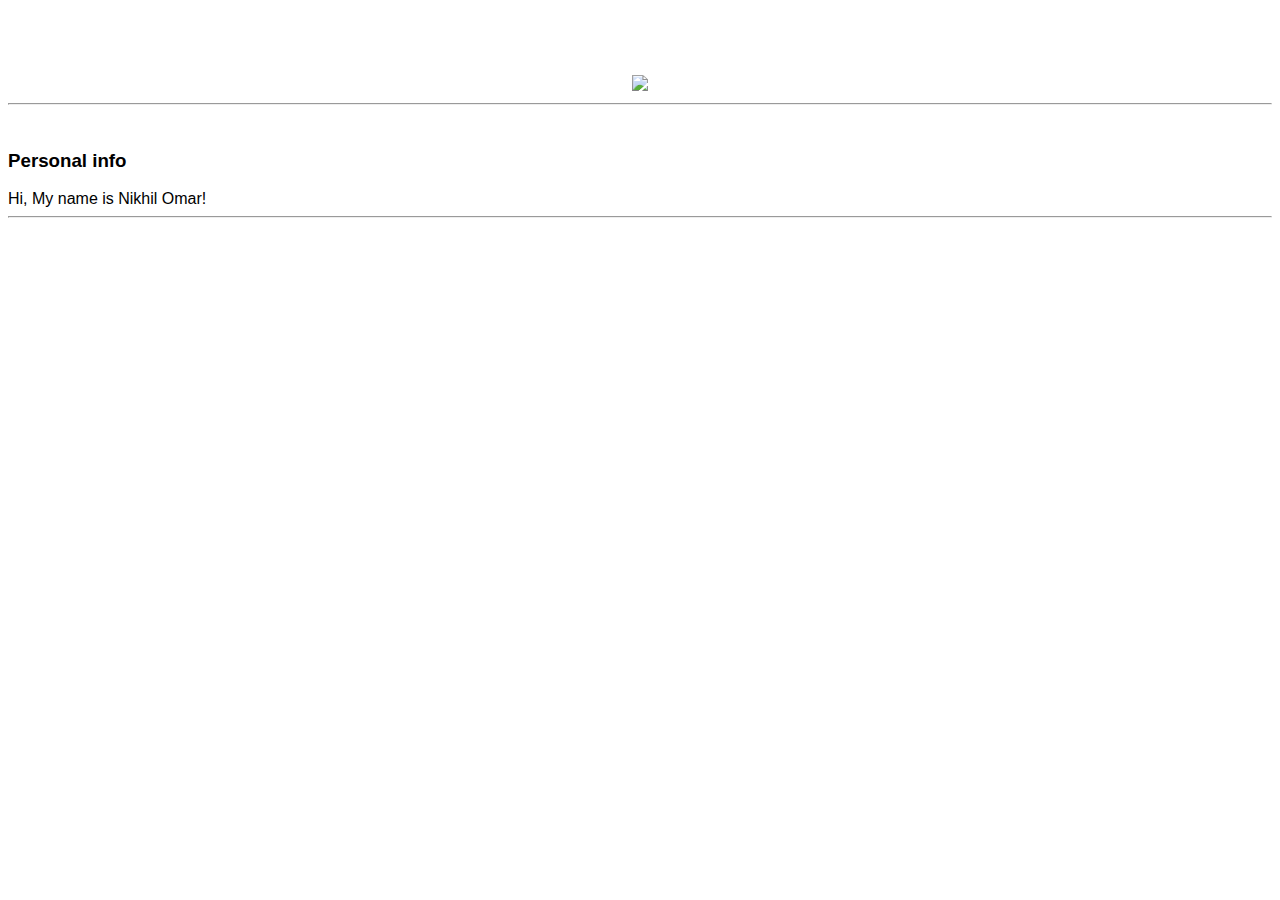
==== ui/index.html @ 9bc986a8 "[imad-console] Updates ui/index.html" ====
<!doctype html>
<html>
    <head>
        <link href="/ui/style.css" rel="stylesheet" />
    </head>
    <body>
        <div class="cont">
            <div class="center">
                <img id='lp' src="https://drive.google.com/file/d/1BiTfhE8ZBITT2_azclfJJ72AKgEdHac7Og/view" class="img-medium"/>
            </div>
            <hr/>
            <br>
            <h3>
                Personal info
            </h3>
            <div>
                Hi, My name is Nikhil Omar!
            </div>
            <hr/>
            <div class="footer">
                
            </div>
            </div>
        
        <script type="text/javascript" src="/ui/main.js">
        </script>
    </body>
</html>
---- ui/style.css ----
body {
    font-family: sans-serif;
    background-color: white;
    margin-top: 75px;
}

.center {
    text-align: center;
}

.text-big {
    font-size: 300%;
}

.bold {
    font-weight: bold;
}

.img-medium {
    height: 200px;
}

.BOX{
            max-width: 850px;
            margin: 0 auto;
            color: #506972;
            font-family: sans-serif;
            padding-left: 25px;
            padding-right: 25px;
        }
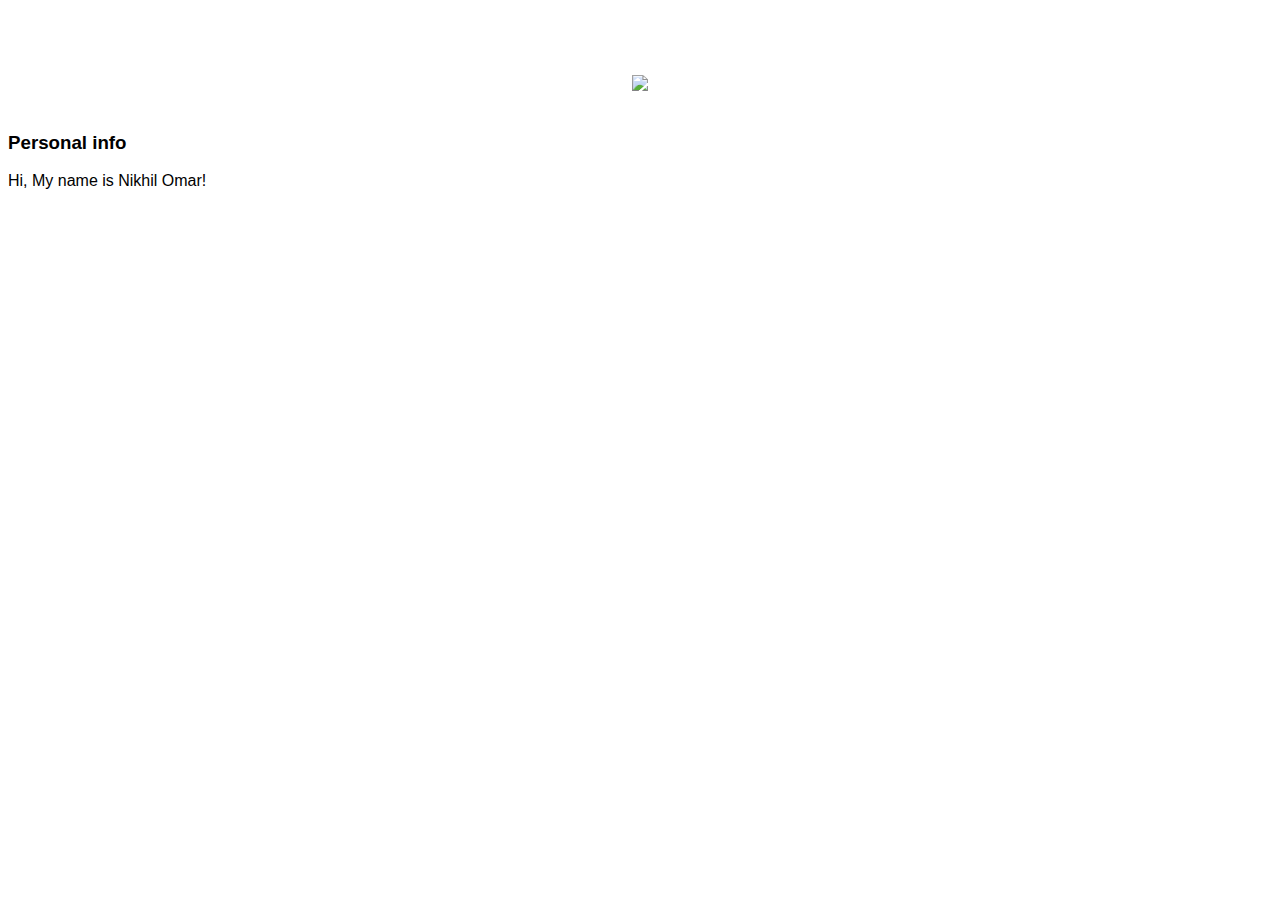
==== commit 134b53c6: "[imad-console] Updates ui/index.html" ====
--- a/ui/index.html
+++ b/ui/index.html
@@ -6,9 +6,8 @@
     <body>
         <div class="cont">
             <div class="center">
-                <img id='lp' src="https://drive.google.com/file/d/1BiTfhE8ZBITT2_azclfJJ72AKgEdHac7Og/view" class="img-medium"/>
+                <img id='lp' src="https://up-1.cdn-fullscreendirect.com/production/photos/10272/large/20170308_225340_10272_972071.png" class="img-medium"/>
             </div>
-            <hr/>
             <br>
             <h3>
                 Personal info
@@ -16,7 +15,6 @@
             <div>
                 Hi, My name is Nikhil Omar!
             </div>
-            <hr/>
             <div class="footer">
                 
             </div>
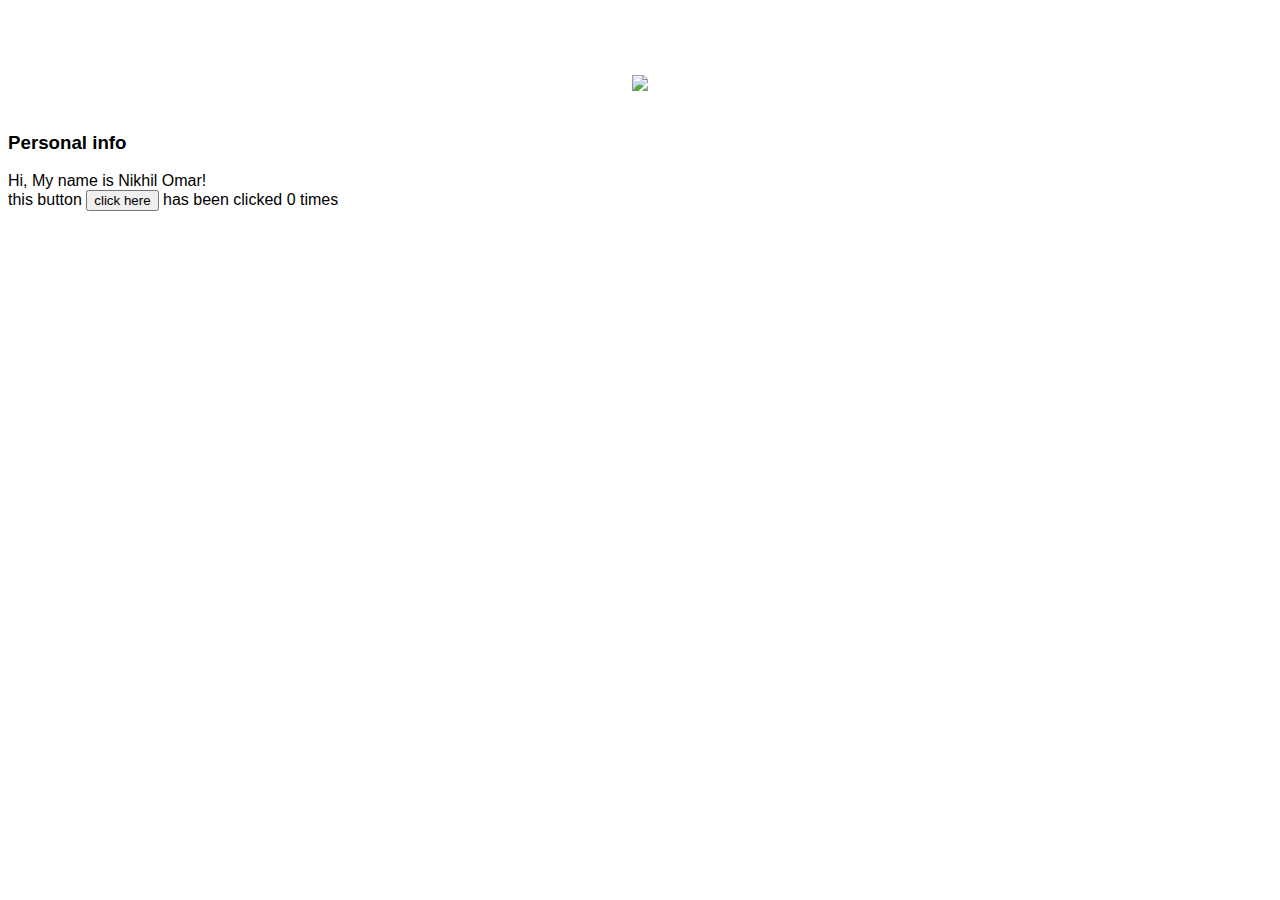
==== commit 64a522c5: "[imad-console] Updates ui/index.html" ====
--- a/ui/index.html
+++ b/ui/index.html
@@ -16,6 +16,7 @@
                 Hi, My name is Nikhil Omar!
             </div>
             <div class="footer">
+                this button <button id="counter">click here</button> has been clicked <span id="count">0</span> times
                 
             </div>
             </div>
--- a/ui/style.css
+++ b/ui/style.css
@@ -25,7 +25,7 @@
             margin: 0 auto;
             color: #506972;
             font-family: sans-serif;
-            padding-left: 25px;
-            padding-right: 25px;
+            padding-left: 60px;
+            padding-right: 60px;
         }
             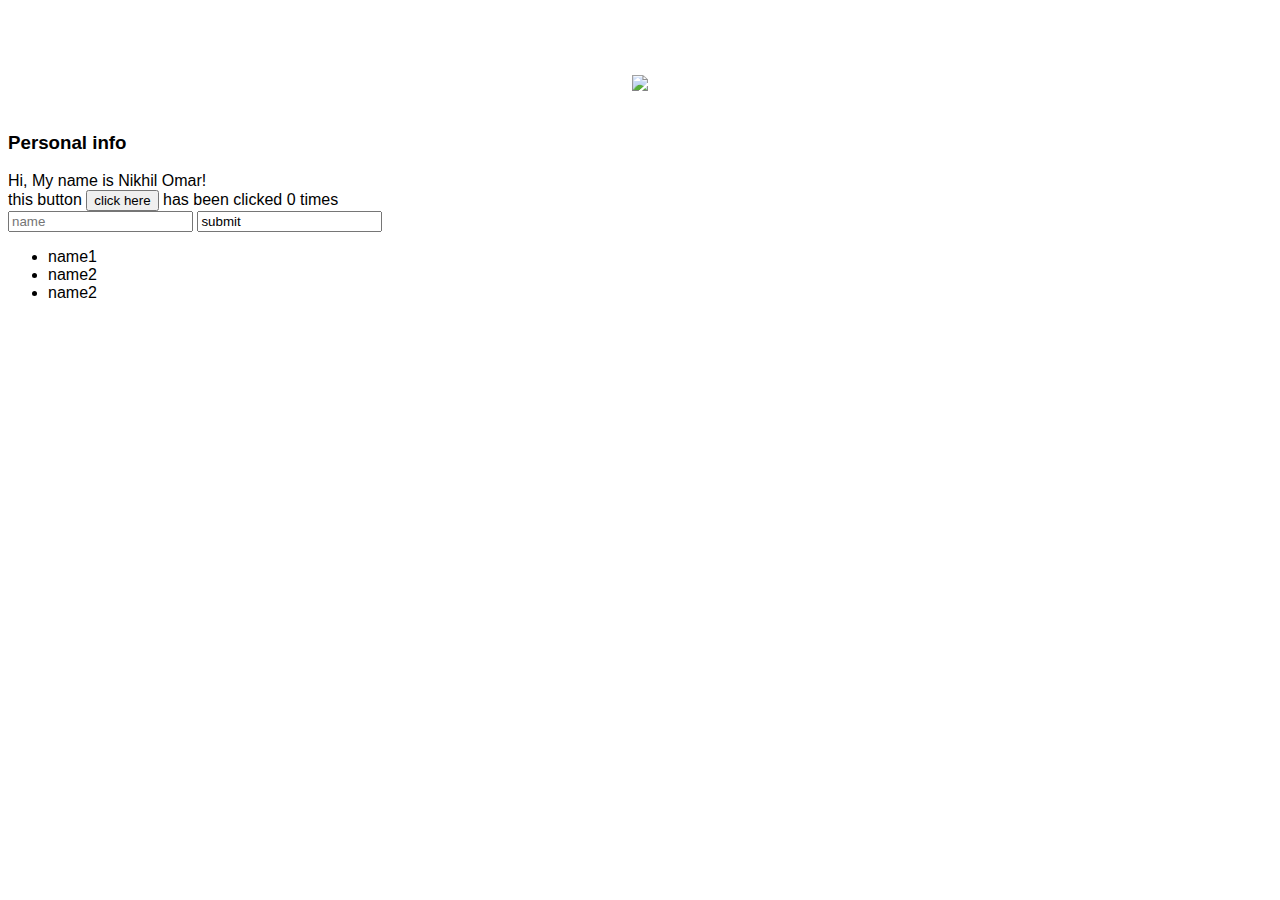
==== commit c98a6aea: "[imad-console] Updates ui/index.html" ====
--- a/ui/index.html
+++ b/ui/index.html
@@ -17,6 +17,14 @@
             </div>
             <div class="footer">
                 this button <button id="counter">click here</button> has been clicked <span id="count">0</span> times
+                <br/>
+                <input type="text" id="name" placeholder="name"></input>
+                <input type="sbmit" value="submit" ></input>
+                <ul>
+                    <li>name1</li>
+                    <li>name2</li>
+                    <li>name2</li>
+                </ul>
                 
             </div>
             </div>
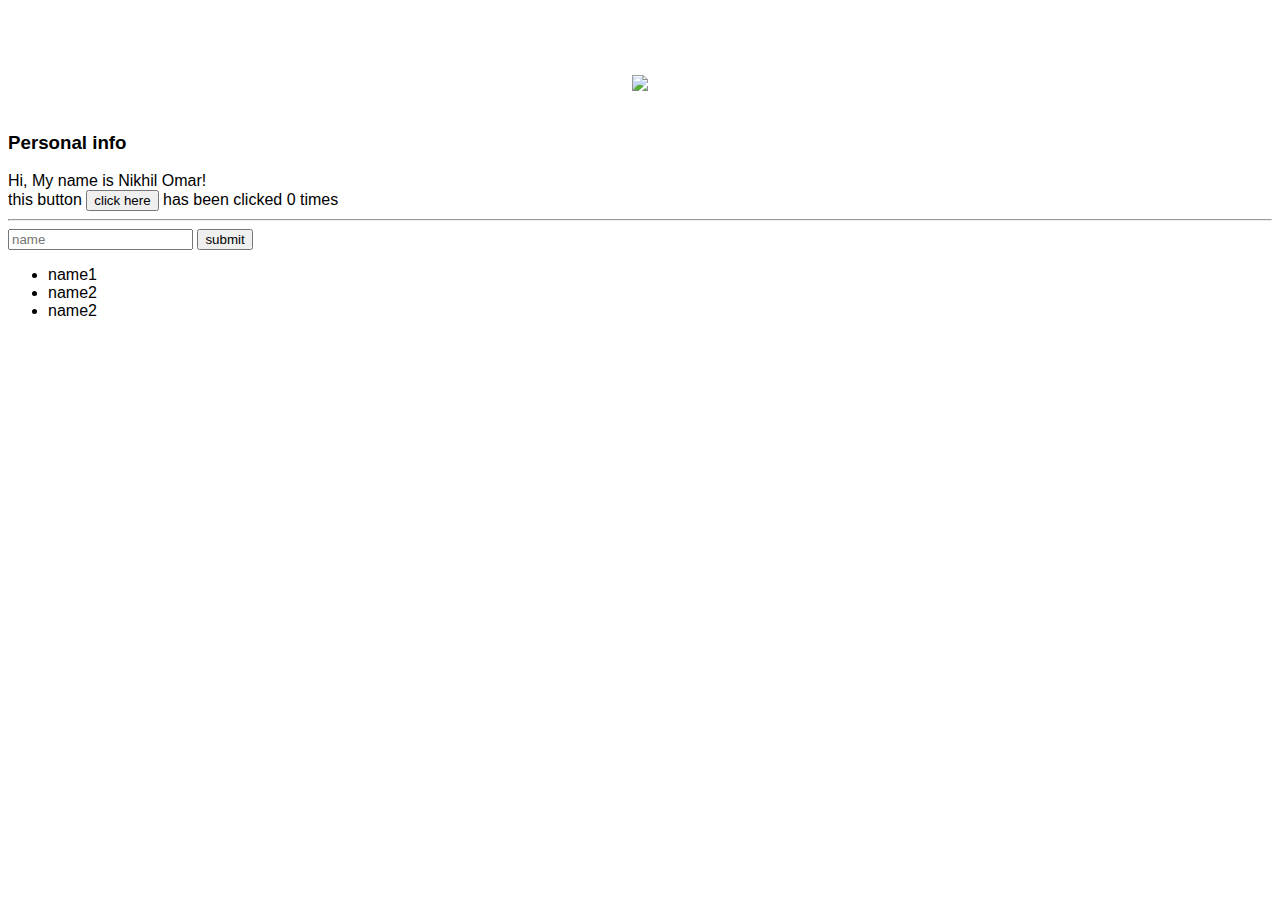
==== commit a49a3994: "[imad-console] Updates ui/index.html" ====
--- a/ui/index.html
+++ b/ui/index.html
@@ -18,8 +18,9 @@
             <div class="footer">
                 this button <button id="counter">click here</button> has been clicked <span id="count">0</span> times
                 <br/>
+                <hr/>
                 <input type="text" id="name" placeholder="name"></input>
-                <input type="sbmit" value="submit" ></input>
+                <input type="submit" value="submit" ></input>
                 <ul>
                     <li>name1</li>
                     <li>name2</li>
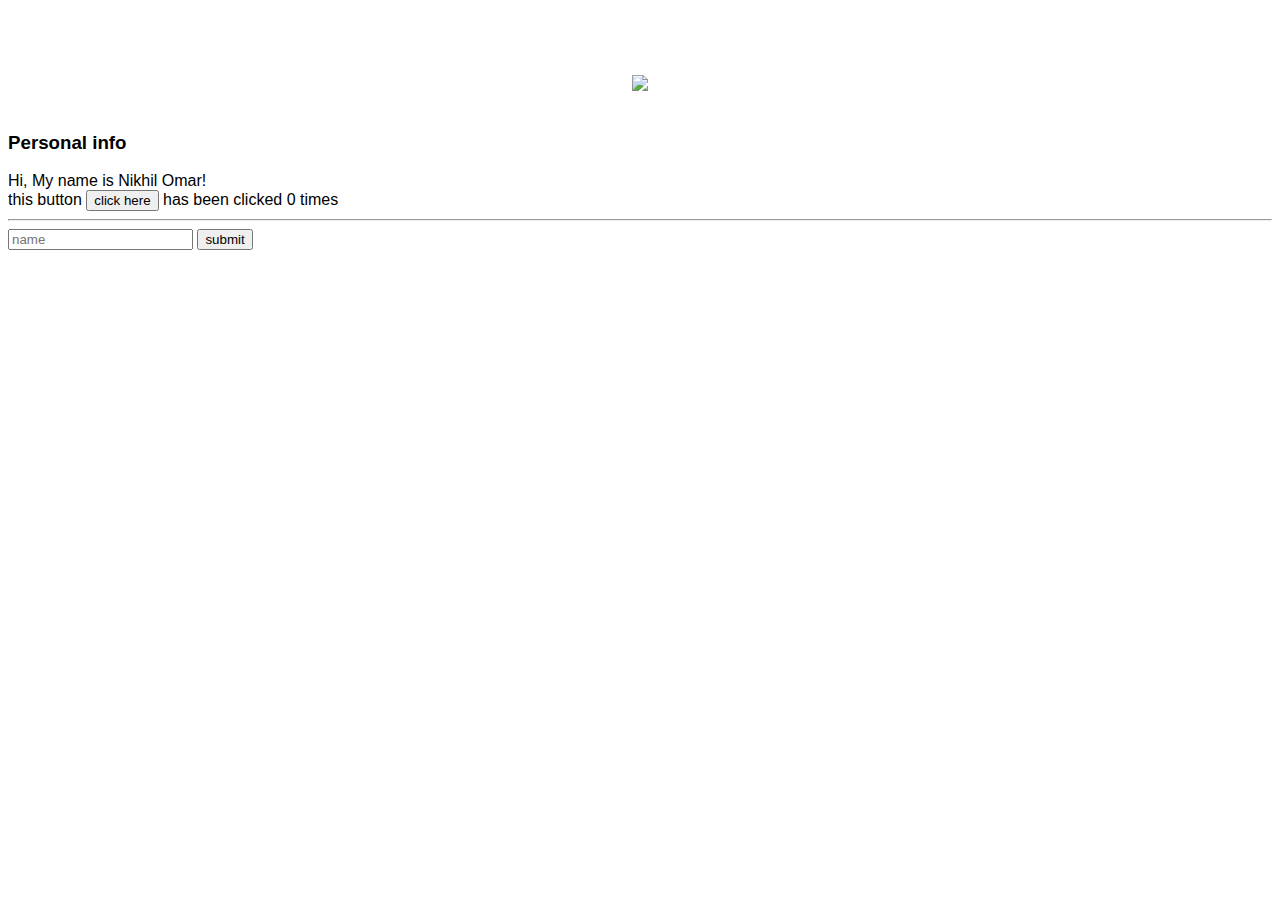
==== commit b92af0fb: "[imad-console] Updates ui/index.html" ====
--- a/ui/index.html
+++ b/ui/index.html
@@ -20,11 +20,9 @@
                 <br/>
                 <hr/>
                 <input type="text" id="name" placeholder="name"></input>
-                <input type="submit" value="submit" ></input>
-                <ul>
-                    <li>name1</li>
-                    <li>name2</li>
-                    <li>name2</li>
+                <input type="submit" value="submit" id="submit_btn" ></input>
+                <ul id="namelist">
+                 
                 </ul>
                 
             </div>
